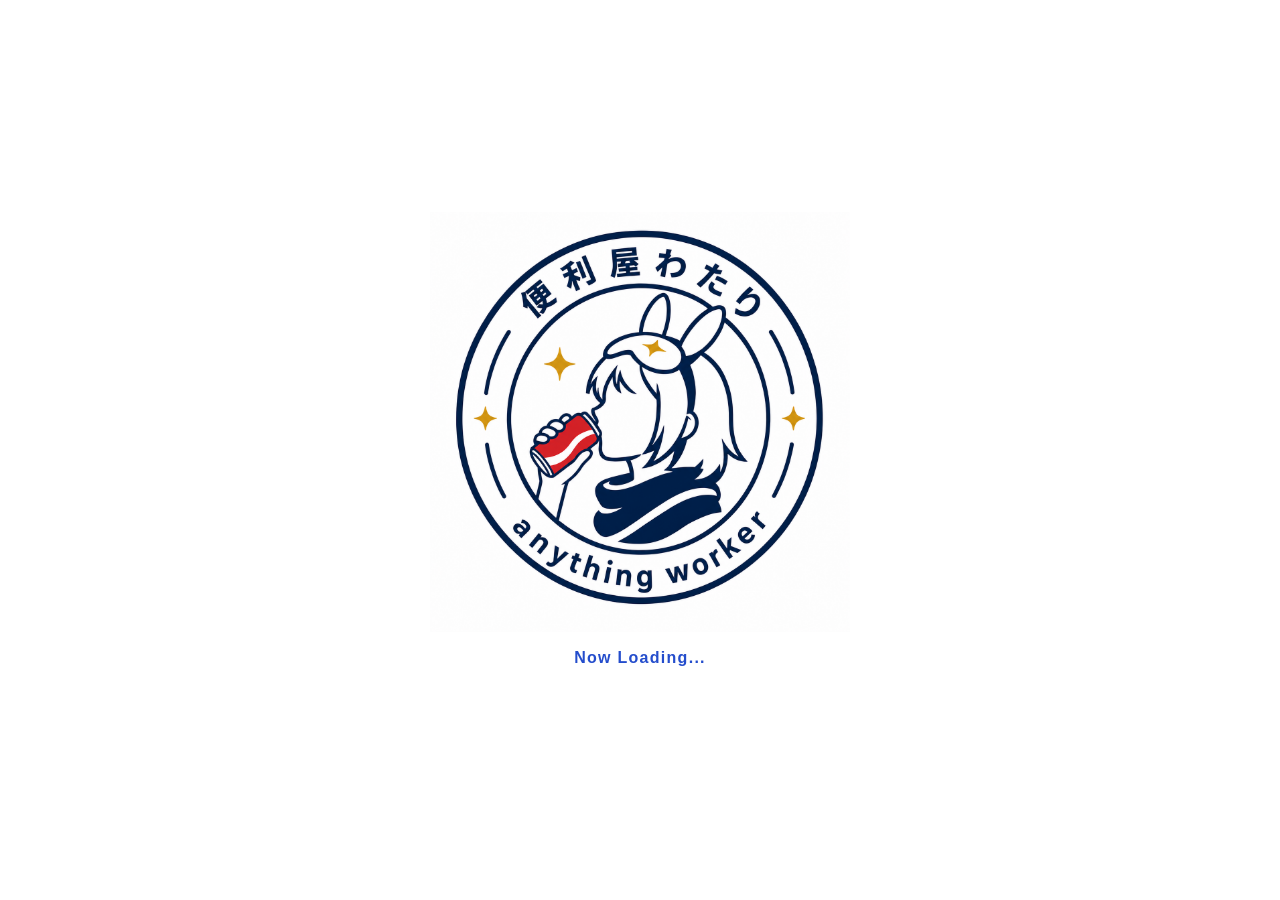
==== index.html @ 75867cfb "Add blinking loading text and slow loading badge rotation" ====
<!DOCTYPE html>
<html lang="ja">
<head>
  <meta charset="UTF-8" />
  <meta name="viewport" content="width=device-width, initial-scale=1.0" />
  <title>入口ページ</title>
  <link rel="stylesheet" href="styles.css" />
</head>
<body>
  <div id="fake-loading" class="fake-loading" aria-label="読み込み中">
    <img src="images/loading-badge.png" alt="Anything Worker ロゴ" class="loading-badge" />
    <p class="loading-text">Now Loading...</p>
  </div>

  <div id="page-content" class="page-content" aria-hidden="true">
    <header class="site-header">
      <div class="header-inner">
        <a class="logo" href="index.html">My Profile Site</a>
        <nav>
          <ul class="nav-list">
            <li><a href="index.html">入口</a></li>
            <li><a href="profile.html">個人ページ</a></li>
            <li><a href="hobbies.html">趣味</a></li>
            <li><a href="motorcycle.html">オートバイ</a></li>
            <li><a href="online-game.html">ゲーム</a></li>
          </ul>
        </nav>
      </div>
    </header>

    <main>
      <div class="container">
        <section class="card">
          <h1>ようこそ、自己紹介サイトへ</h1>
          <p>このサイトでは、私のプロフィールや趣味について紹介しています。気になるページからご覧ください。</p>
          <div class="grid">
            <article class="tile">
              <h2>自分個人のページ</h2>
              <p>基本情報や大切にしていることをまとめています。</p>
              <a class="button" href="profile.html">プロフィールを見る</a>
            </article>
            <article class="tile">
              <h2>趣味のページ</h2>
              <p>オートバイとオンラインゲーム、2つの趣味を紹介します。</p>
              <a class="button" href="hobbies.html">趣味を見る</a>
            </article>
          </div>
        </section>
      </div>
    </main>

    <footer>© 2026 My Profile Site</footer>
  </div>

  <script>
    window.addEventListener("load", () => {
      const fakeLoading = document.getElementById("fake-loading");
      const pageContent = document.getElementById("page-content");

      setTimeout(() => {
        fakeLoading.classList.add("is-hidden");
        pageContent.classList.add("is-visible");
        pageContent.setAttribute("aria-hidden", "false");
      }, 5000);
    });
  </script>
</body>
</html>
---- styles.css ----
:root {
  --bg: #f4f7fb;
  --surface: #ffffff;
  --text: #1f2a44;
  --muted: #5f6b85;
  --primary: #3366ff;
  --primary-dark: #244dcc;
  --border: #dbe3f2;
}

* {
  box-sizing: border-box;
}

body {
  margin: 0;
  font-family: "Hiragino Kaku Gothic ProN", "Yu Gothic", "Meiryo", sans-serif;
  color: var(--text);
  background: linear-gradient(180deg, #eef3ff 0%, var(--bg) 100%);
  line-height: 1.7;
}

.fake-loading {
  position: fixed;
  inset: 0;
  display: flex;
  flex-direction: column;
  align-items: center;
  justify-content: center;
  background: #ffffff;
  z-index: 999;
  transition: opacity 0.7s ease;
}

.loading-badge {
  width: min(70vw, 420px);
  aspect-ratio: 1 / 1;
  object-fit: contain;
  animation: spin 2.16s linear infinite;
}

.loading-text {
  margin-top: 12px;
  color: var(--primary-dark);
  font-weight: 700;
  letter-spacing: 0.08em;
  animation: blink 1.1s steps(1, end) infinite;
}

.fake-loading.is-hidden {
  opacity: 0;
  pointer-events: none;
}

.page-content {
  opacity: 0;
  transition: opacity 0.9s ease;
}

.page-content.is-visible {
  opacity: 1;
}

@keyframes spin {
  from { transform: rotate(0deg); }
  to { transform: rotate(360deg); }
}

@keyframes blink {
  0%, 50% {
    opacity: 1;
  }
  50.01%, 100% {
    opacity: 0;
  }
}

.site-header {
  background: var(--surface);
  border-bottom: 1px solid var(--border);
  position: sticky;
  top: 0;
  z-index: 10;
}

.header-inner,
.container {
  width: min(960px, 92%);
  margin: 0 auto;
}

.header-inner {
  display: flex;
  align-items: center;
  justify-content: space-between;
  padding: 14px 0;
  gap: 20px;
}

.logo {
  font-size: 1.05rem;
  font-weight: 700;
  color: var(--primary-dark);
  text-decoration: none;
}

.nav-list {
  list-style: none;
  display: flex;
  flex-wrap: wrap;
  gap: 8px;
  margin: 0;
  padding: 0;
}

.nav-list a {
  display: inline-block;
  padding: 8px 12px;
  border-radius: 999px;
  text-decoration: none;
  color: var(--text);
  background: #f4f7ff;
  border: 1px solid var(--border);
  font-size: 0.9rem;
}

.nav-list a:hover {
  background: #e8efff;
}

main {
  padding: 36px 0 48px;
}

.card {
  background: var(--surface);
  border: 1px solid var(--border);
  border-radius: 16px;
  padding: 26px;
  box-shadow: 0 8px 26px rgba(31, 42, 68, 0.06);
}

h1, h2 {
  margin-top: 0;
  line-height: 1.3;
}

h1 {
  font-size: clamp(1.8rem, 3vw, 2.3rem);
}

p, li {
  color: var(--muted);
}

.grid {
  display: grid;
  gap: 14px;
  grid-template-columns: repeat(auto-fit, minmax(230px, 1fr));
  margin-top: 18px;
}

.tile {
  background: #f8faff;
  border: 1px solid var(--border);
  border-radius: 12px;
  padding: 16px;
}

.button {
  display: inline-block;
  margin-top: 10px;
  color: white;
  background: var(--primary);
  text-decoration: none;
  padding: 10px 14px;
  border-radius: 8px;
  font-weight: 700;
}

.button:hover {
  background: var(--primary-dark);
}

footer {
  text-align: center;
  color: var(--muted);
  font-size: 0.9rem;
  padding: 16px 0 30px;
}
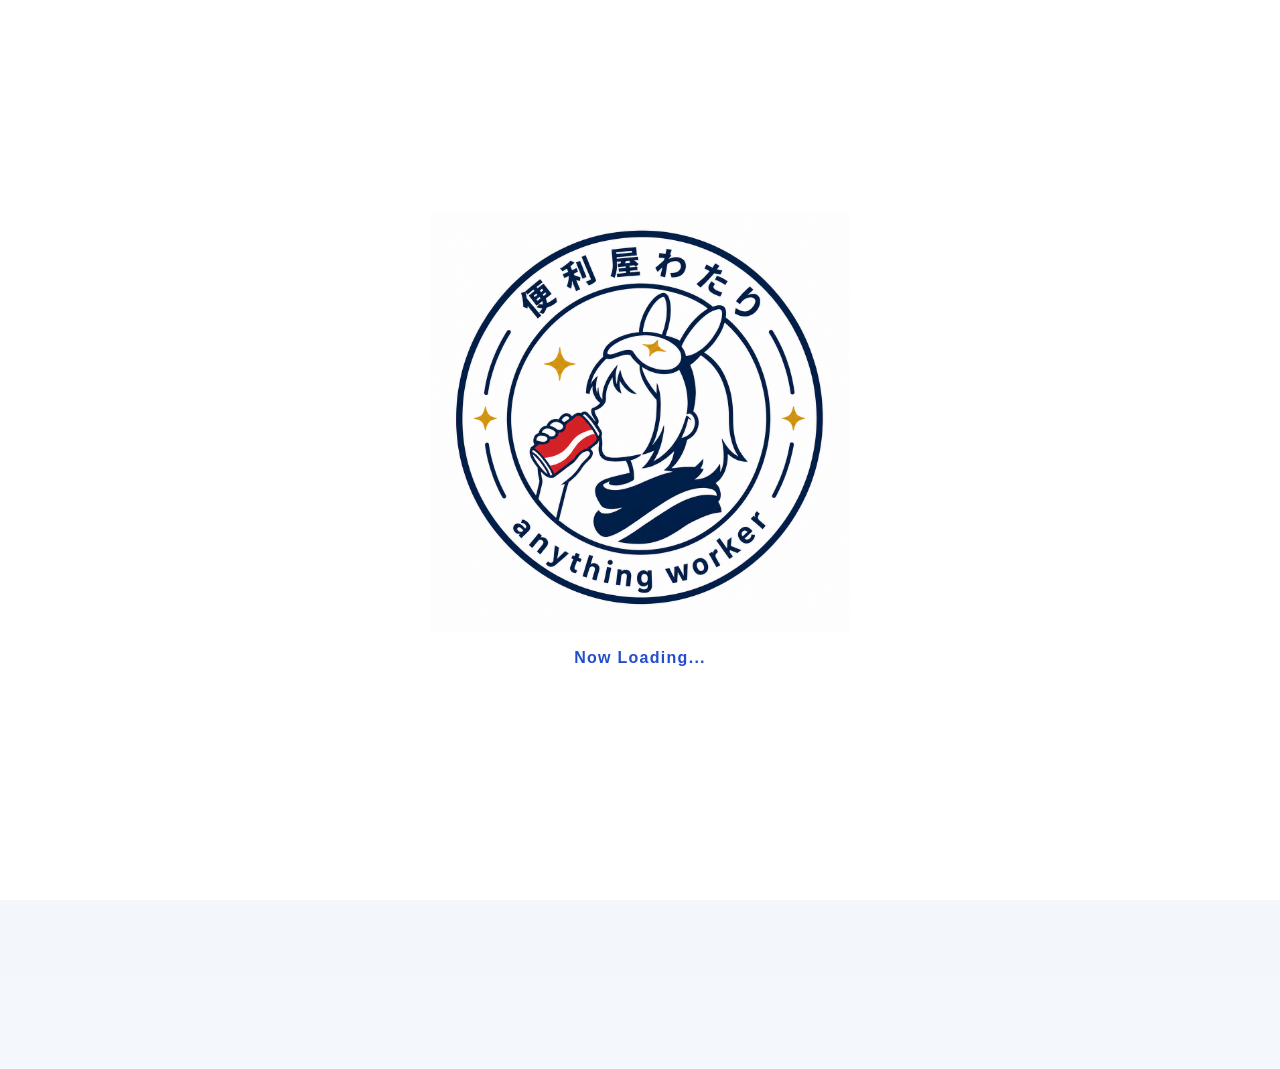
==== commit fd0e0d38: "アイキャッチ配置案を追加" ====
--- a/index.html
+++ b/index.html
@@ -3,8 +3,23 @@
 <head>
   <meta charset="UTF-8" />
   <meta name="viewport" content="width=device-width, initial-scale=1.0" />
-  <title>入口ページ</title>
-  <link rel="stylesheet" href="styles.css" />
+  <title>ページタイトル</title>
+  <meta name="description" content="ページ概要文">
+
+  <!-- X / Twitter Card -->
+  <meta name="twitter:card" content="summary_large_image">
+  <meta name="twitter:title" content="便利屋わたり㈱">
+  <meta name="twitter:description" content="なんでもできるかもしれない一般人のあれこれ">
+  <meta name="twitter:image" content="https://watarimaycry2.github.io/selfIntroduction/images/twitterMetaImage.png">
+
+  <!-- Open Graph -->
+  <meta property="og:type" content="website">
+  <meta property="og:title" content="便利屋わたり㈱">
+  <meta property="og:description" content="なんでもできるかもしれない一般人のあれこれ">
+  <meta property="og:url" content="https://watarimaycry2.github.io/selfIntroduction/">
+  <meta property="og:image" content="https://watarimaycry2.github.io/selfIntroduction/images/twitterMetaImage.png">
+  <link rel="stylesheet" href="https://cdnjs.cloudflare.com/ajax/libs/font-awesome/6.5.2/css/all.min.css" />
+  <link rel="stylesheet" href="css/styles.css" />
 </head>
 <body>
   <div id="fake-loading" class="fake-loading" aria-label="読み込み中">
@@ -13,36 +28,39 @@
   </div>
 
   <div id="page-content" class="page-content" aria-hidden="true">
-    <header class="site-header">
-      <div class="header-inner">
-        <a class="logo" href="index.html">My Profile Site</a>
-        <nav>
-          <ul class="nav-list">
-            <li><a href="index.html">入口</a></li>
-            <li><a href="profile.html">個人ページ</a></li>
-            <li><a href="hobbies.html">趣味</a></li>
-            <li><a href="motorcycle.html">オートバイ</a></li>
-            <li><a href="online-game.html">ゲーム</a></li>
-          </ul>
-        </nav>
-      </div>
-    </header>
+    <div id="header-slot"></div>
 
     <main>
       <div class="container">
+        <section class="card hero-card">
+          <div class="hero-copy">
+            <p class="eyecatch-label">アイキャッチ配置案</p>
+            <h1>ようこそ、自己紹介サイトへ</h1>
+            <p>このサイトでは、私のプロフィールや趣味について紹介しています。アイキャッチはファーストビュー右側に置き、自己紹介の世界観をすぐ伝える配置がおすすめです。</p>
+            <ul class="eyecatch-points" aria-label="アイキャッチ配置のポイント">
+              <li>メインコピーの隣に置いて、視線を見出しから画像へ自然に流します。</li>
+              <li>スマートフォンでは見出し直下に移動し、スクロール前に印象を残します。</li>
+              <li>各ページの導入にも同じ比率で展開でき、サイト全体の統一感を作れます。</li>
+            </ul>
+          </div>
+          <figure class="eyecatch-preview">
+            <img src="images/twitterMetaImage.png" alt="自己紹介サイトのアイキャッチ配置プレビュー" />
+            <figcaption>推奨位置：トップの右側、モバイルでは見出し直下</figcaption>
+          </figure>
+        </section>
+
         <section class="card">
-          <h1>ようこそ、自己紹介サイトへ</h1>
-          <p>このサイトでは、私のプロフィールや趣味について紹介しています。気になるページからご覧ください。</p>
+          <h2>気になるページからご覧ください</h2>
           <div class="grid">
             <article class="tile">
               <h2>自分個人のページ</h2>
               <p>基本情報や大切にしていることをまとめています。</p>
-              <a class="button" href="profile.html">プロフィールを見る</a>
+              <a class="button" href="#" data-link="contents/profile.html">プロフィールを見る</a>
             </article>
             <article class="tile">
               <h2>趣味のページ</h2>
               <p>オートバイとオンラインゲーム、2つの趣味を紹介します。</p>
-              <a class="button" href="hobbies.html">趣味を見る</a>
+              <a class="button" href="#" data-link="contents/hobbies.html">趣味を見る</a>
             </article>
           </div>
         </section>
@@ -52,6 +70,7 @@
     <footer>© 2026 My Profile Site</footer>
   </div>
 
+  <script src="js/dynamic-navigation.js"></script>
   <script>
     window.addEventListener("load", () => {
       const fakeLoading = document.getElementById("fake-loading");
--- a/css/styles.css
+++ b/css/styles.css
@@ -0,0 +1,427 @@
+:root {
+  --bg: #f4f7fb;
+  --surface: #ffffff;
+  --text: #1f2a44;
+  --muted: #5f6b85;
+  --primary: #3366ff;
+  --primary-dark: #244dcc;
+  --border: #dbe3f2;
+}
+
+* {
+  box-sizing: border-box;
+}
+
+body {
+  margin: 0;
+  font-family: "Hiragino Kaku Gothic ProN", "Yu Gothic", "Meiryo", sans-serif;
+  color: var(--text);
+  background: linear-gradient(180deg, #eef3ff 0%, var(--bg) 100%);
+  line-height: 1.7;
+}
+
+.fake-loading {
+  position: fixed;
+  inset: 0;
+  display: flex;
+  flex-direction: column;
+  align-items: center;
+  justify-content: center;
+  background: #ffffff;
+  z-index: 999;
+  transition: opacity 0.7s ease;
+}
+
+.loading-badge {
+  width: min(70vw, 420px);
+  aspect-ratio: 1 / 1;
+  object-fit: contain;
+  animation: spin 5s linear infinite;
+}
+
+.loading-text {
+  margin-top: 12px;
+  color: var(--primary-dark);
+  font-weight: 700;
+  letter-spacing: 0.08em;
+  animation: blink 1.1s steps(1, end) infinite;
+}
+
+.fake-loading.is-hidden {
+  opacity: 0;
+  pointer-events: none;
+}
+
+.page-content {
+  opacity: 0;
+  transition: opacity 0.9s ease;
+}
+
+.page-content.is-visible {
+  opacity: 1;
+}
+
+@keyframes spin {
+  from { transform: rotate(0deg); }
+  to { transform: rotate(360deg); }
+}
+
+@keyframes blink {
+  0%, 50% {
+    opacity: 1;
+  }
+  50.01%, 100% {
+    opacity: 0;
+  }
+}
+
+.site-header {
+  background: var(--surface);
+  border-bottom: 1px solid var(--border);
+  position: sticky;
+  top: 0;
+  z-index: 10;
+}
+
+.header-inner,
+.container {
+  width: min(960px, 92%);
+  margin: 0 auto;
+}
+
+.header-inner {
+  display: flex;
+  align-items: center;
+  justify-content: space-between;
+  padding: 14px 0;
+  gap: 20px;
+}
+
+.logo {
+  font-size: 1.05rem;
+  font-weight: 700;
+  color: var(--primary-dark);
+  text-decoration: none;
+}
+
+.banner-menu {
+  display: flex;
+  align-items: flex-start;
+  justify-content: flex-end;
+  gap: 10px;
+}
+
+.menu-group {
+  position: relative;
+}
+
+.menu-trigger {
+  appearance: none;
+  border: 1px solid rgba(51, 102, 255, 0.22);
+  border-radius: 999px;
+  background: linear-gradient(135deg, #ffffff 0%, #edf3ff 100%);
+  color: var(--primary-dark);
+  cursor: pointer;
+  font: inherit;
+  font-size: 0.92rem;
+  font-weight: 700;
+  min-width: 92px;
+  padding: 9px 18px;
+  box-shadow: 0 8px 18px rgba(36, 77, 204, 0.08);
+  transition: background 0.2s ease, box-shadow 0.2s ease, color 0.2s ease, transform 0.2s ease;
+}
+
+.menu-trigger:hover,
+.menu-trigger:focus-visible,
+.menu-trigger[aria-expanded="true"] {
+  background: linear-gradient(135deg, var(--primary) 0%, var(--primary-dark) 100%);
+  box-shadow: 0 12px 24px rgba(36, 77, 204, 0.18);
+  color: #ffffff;
+  transform: translateY(-1px);
+}
+
+.slide-menu {
+  position: absolute;
+  top: calc(100% + 12px);
+  right: 0;
+  z-index: 20;
+  min-width: 190px;
+  list-style: none;
+  margin: 0;
+  padding: 10px;
+  border: 1px solid rgba(219, 227, 242, 0.95);
+  border-radius: 16px;
+  background: rgba(255, 255, 255, 0.97);
+  box-shadow: 0 18px 42px rgba(31, 42, 68, 0.16);
+  opacity: 0;
+  pointer-events: none;
+  transform: translateX(28px);
+  transition: opacity 0.22s ease, transform 0.28s ease;
+}
+
+.slide-menu.is-open {
+  opacity: 1;
+  pointer-events: auto;
+  transform: translateX(0);
+}
+
+.slide-menu li + li {
+  margin-top: 6px;
+}
+
+.slide-menu a {
+  display: flex;
+  align-items: center;
+  justify-content: space-between;
+  gap: 10px;
+  padding: 9px 12px;
+  border-radius: 10px;
+  color: var(--text);
+  text-decoration: none;
+  transition: background 0.2s ease, color 0.2s ease, transform 0.2s ease;
+}
+
+.external-link-icon {
+  color: var(--muted);
+  font-size: 0.75em;
+  transition: color 0.2s ease;
+}
+
+.slide-menu a:hover,
+.slide-menu a:focus-visible {
+  background: #edf3ff;
+  color: var(--primary-dark);
+  transform: translateX(-2px);
+}
+
+.slide-menu a:hover .external-link-icon,
+.slide-menu a:focus-visible .external-link-icon {
+  color: var(--primary-dark);
+}
+
+main {
+  padding: 36px 0 48px;
+}
+
+.page-fade-in {
+  animation: pageFadeIn 0.45s ease-out both;
+}
+
+@keyframes pageFadeIn {
+  from {
+    opacity: 0;
+    transform: translateY(10px);
+  }
+
+  to {
+    opacity: 1;
+    transform: translateY(0);
+  }
+}
+
+@media (prefers-reduced-motion: reduce) {
+  .page-fade-in {
+    animation: none;
+  }
+}
+
+.card {
+  background: var(--surface);
+  border: 1px solid var(--border);
+  border-radius: 16px;
+  padding: 26px;
+  box-shadow: 0 8px 26px rgba(31, 42, 68, 0.06);
+}
+
+.card + .card {
+  margin-top: 18px;
+}
+
+h1, h2 {
+  margin-top: 0;
+  line-height: 1.3;
+}
+
+h1 {
+  font-size: clamp(1.8rem, 3vw, 2.3rem);
+}
+
+.hero-card {
+  display: grid;
+  align-items: center;
+  gap: 26px;
+  grid-template-columns: minmax(0, 1.08fr) minmax(280px, 0.92fr);
+  overflow: hidden;
+  position: relative;
+}
+
+.hero-card::before {
+  position: absolute;
+  top: -80px;
+  right: -70px;
+  width: 230px;
+  height: 230px;
+  border-radius: 999px;
+  background: radial-gradient(circle, rgba(51, 102, 255, 0.18) 0%, rgba(51, 102, 255, 0) 68%);
+  content: "";
+  pointer-events: none;
+}
+
+.hero-copy,
+.eyecatch-preview {
+  position: relative;
+  z-index: 1;
+}
+
+.eyecatch-label {
+  display: inline-flex;
+  align-items: center;
+  gap: 8px;
+  margin: 0 0 10px;
+  border-radius: 999px;
+  background: #edf3ff;
+  color: var(--primary-dark);
+  font-size: 0.88rem;
+  font-weight: 700;
+  letter-spacing: 0.04em;
+  padding: 6px 12px;
+}
+
+.eyecatch-label::before {
+  width: 8px;
+  height: 8px;
+  border-radius: 999px;
+  background: var(--primary);
+  content: "";
+}
+
+.eyecatch-points {
+  display: grid;
+  gap: 8px;
+  margin: 18px 0 0;
+  padding: 0;
+  list-style: none;
+}
+
+.eyecatch-points li {
+  position: relative;
+  padding-left: 24px;
+}
+
+.eyecatch-points li::before {
+  position: absolute;
+  left: 0;
+  top: 0.45em;
+  width: 10px;
+  height: 10px;
+  border: 3px solid rgba(51, 102, 255, 0.28);
+  border-radius: 999px;
+  background: #ffffff;
+  content: "";
+}
+
+.eyecatch-preview {
+  margin: 0;
+  border: 1px solid rgba(219, 227, 242, 0.95);
+  border-radius: 20px;
+  background: linear-gradient(145deg, #ffffff 0%, #f1f5ff 100%);
+  box-shadow: 0 18px 38px rgba(31, 42, 68, 0.12);
+  padding: 12px;
+}
+
+.eyecatch-preview img {
+  display: block;
+  width: 100%;
+  aspect-ratio: 16 / 9;
+  border-radius: 14px;
+  object-fit: cover;
+}
+
+.eyecatch-preview figcaption {
+  color: var(--muted);
+  font-size: 0.86rem;
+  font-weight: 700;
+  margin-top: 10px;
+  text-align: center;
+}
+
+p, li {
+  color: var(--muted);
+}
+
+.grid {
+  display: grid;
+  gap: 14px;
+  grid-template-columns: repeat(auto-fit, minmax(230px, 1fr));
+  margin-top: 18px;
+}
+
+.tile {
+  background: #f8faff;
+  border: 1px solid var(--border);
+  border-radius: 12px;
+  padding: 16px;
+}
+
+.button {
+  display: inline-block;
+  margin-top: 10px;
+  color: white;
+  background: var(--primary);
+  text-decoration: none;
+  padding: 10px 14px;
+  border-radius: 8px;
+  font-weight: 700;
+}
+
+.button:hover {
+  background: var(--primary-dark);
+}
+
+footer {
+  text-align: center;
+  color: var(--muted);
+  font-size: 0.9rem;
+  padding: 16px 0 30px;
+}
+
+@media (max-width: 640px) {
+
+  .hero-card {
+    grid-template-columns: 1fr;
+    padding: 22px;
+  }
+
+  .eyecatch-preview {
+    order: 2;
+  }
+
+  .header-inner {
+    align-items: flex-start;
+    flex-direction: column;
+  }
+
+  .banner-menu {
+    justify-content: flex-start;
+    width: 100%;
+  }
+
+  .menu-group {
+    flex: 1;
+  }
+
+  .menu-trigger {
+    width: 100%;
+  }
+
+  .slide-menu {
+    left: 0;
+    right: auto;
+    width: min(82vw, 260px);
+    transform: translateY(-10px);
+  }
+
+  .slide-menu.is-open {
+    transform: translateY(0);
+  }
+}
